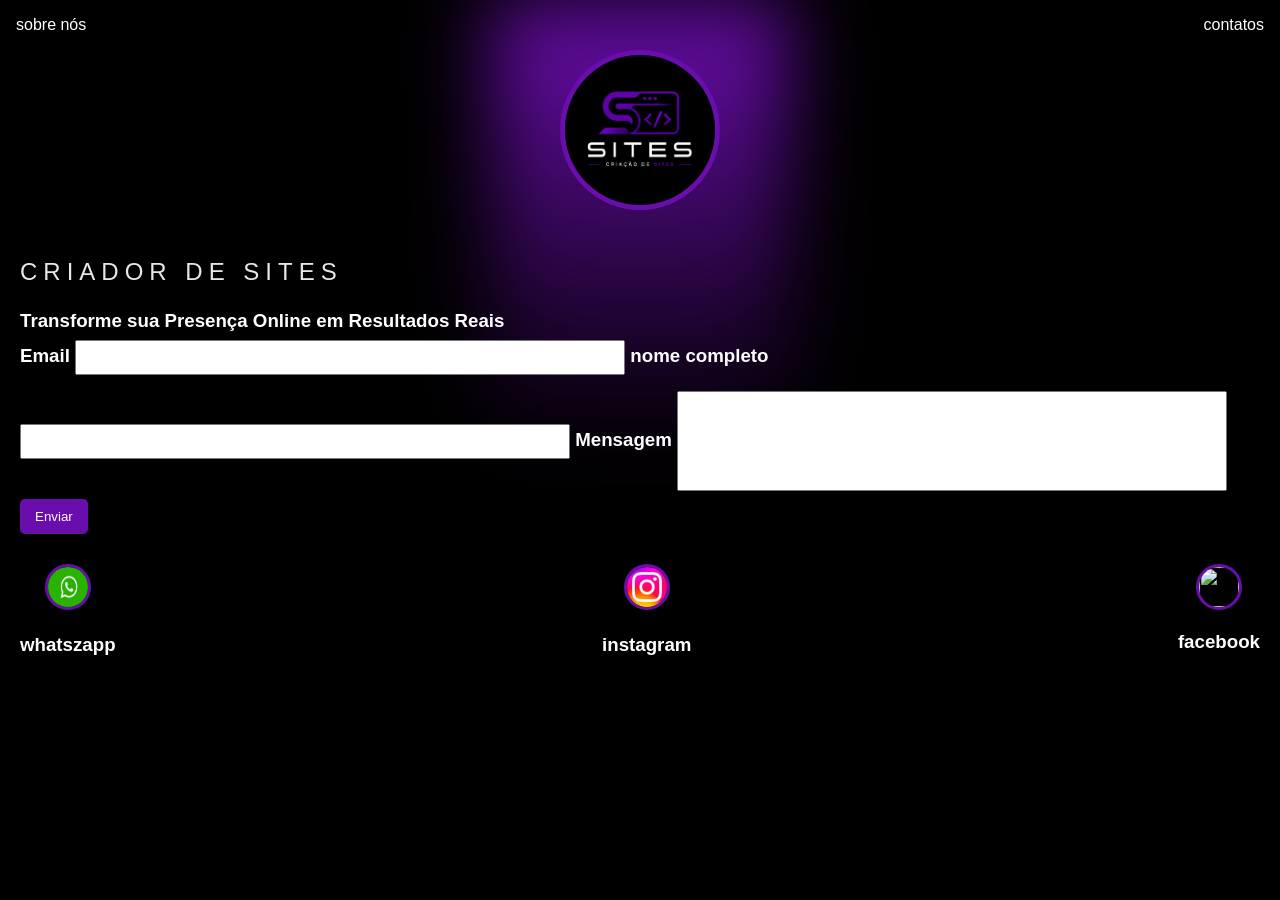
==== contact.html @ 8ce46314 "Add files via upload" ====
<!DOCTYPE html>
<html lang="pt-br">
<head>
  <meta charset="UTF-8">
  <meta name="viewport" content="width=device-width, initial-scale=1.0">
  <meta http-equiv="X-UA-Compatible" content="ie=edge">
  <title>criação de sites</title>
</head>
<body>
  <div class="feixe"></div>
  <link rel="stylesheet" href="index.css">

<nav> 
 <ul> 
    <li><a href="index.html"> sobre nós</a>
    </li>

     <li>
     <a href="contact.html"> contatos</a>
    </li>
 </ul>
 </nav>
 <header> 
<div class="center"> 
 <img src="logo.png"></img></div>
 
 </header>
 <main>
   <section>
   
       <h2>
          <p class="criador-sites">Criador de Sites</p>
       </h2>
       <h3>
       Transforme sua Presença Online em Resultados Reais<b></b>
       
       <div class="container">
<form action="https://formsubmit.co/joaovctr081@gmail.com" method="POST">

    <label for="email">Email</label>
    <input type="email" name="email" id="email" required>
   <label for="name">nome completo</label>
    <input type="name" name="nome" id="nome" required>
    <label for="message">Mensagem</label>
    <input type="text" name="message" id="message" required>

    <button type="submit">Enviar</button>

</form>
       </div>
       
       
       
       
       
       
       <footer> 
 <a> 
 <img src="whatszapp.jpg"></img>
 <p>
   whatszapp
 </p>
 </a>
  <a> 
 <img src="instagram.jpg"> </img>
 <p>
  instagram 
 </p>
 </a>
  <a> 
 <img src="facebook.png"></img>
 <p>
   facebook
 </p>
 </a>
 </footer> 
</body>
</html>
---- index.css ----
body{
    background-color: black;
    color: white;
    min-height: 100vh;
    position: relative;
    margin: 0;
    padding: 0;
    font-family: Arial, Helvetica, sans-serif;
}

ul{
    display: flex;
    list-style-type: none;
    justify-content: space-between;
    align-items: center;
    padding: 16px;
    margin: 0;
}

a{
    color: white;
    text-decoration: none;
}

header img{
    width: 150px;
    height: 150px;
    border-radius: 50%;
    border: 5px solid #6A0DAD;
}

.center{
    text-align: center;
}

main{
    padding: 20px;
}
.criador-sites {
    font-family: 'Oxanium', sans-serif;
    font-weight: 300;
    color: #E5E7EB;
    letter-spacing: 6px;
    text-transform: uppercase;
}

footer{
    display: flex;
    justify-content: space-between;
    text-align: center;
    margin-top: 30px;
}

footer a{
    color: white;
}

footer img{
    width: 40px;
    height: 40px;
    border-radius: 50%;
    border: 3px solid #6A0DAD;
}

input{
    width: 100%;
    max-width: 550px;
    padding: 8px;
    margin: 8px 0;
    box-sizing: border-box;
}

input[type="text"]{
    height: 100px;
}

button{
    background-color: #6A0DAD;
    color: white;
    border: none;
    padding: 10px 15px;
    cursor: pointer;
    border-radius: 5px;
}

button:hover{
    opacity: 0.9;
}

.feixe{
    position: fixed;
    top: 0;
    left: 50%;
    transform: translateX(-50%);
    width: 300px;
    height: 50vh;
    background: linear-gradient(
        to bottom,
        #6A0DAD,
        transparent
    );
    filter: blur(40px);
    pointer-events: none;
    z-index: -1;
}
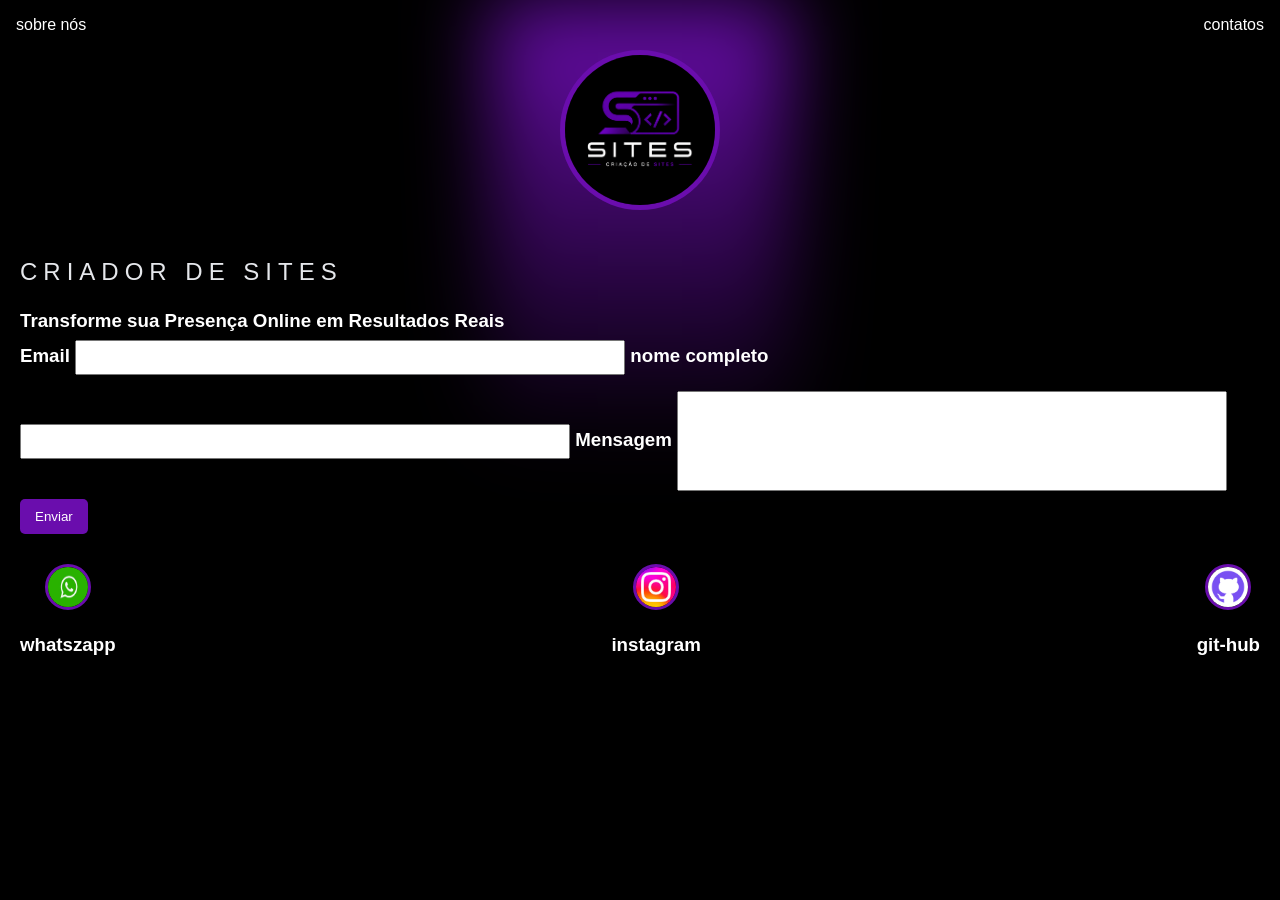
==== commit ac8cca5d: "Update contact.html" ====
--- a/contact.html
+++ b/contact.html
@@ -55,24 +55,23 @@
        
        
        <footer> 
- <a> 
+   <a href=" https://wa.me/qr/MZACWYNJ5K5VE1" target="_blank" rel="noopner noreferrer"> 
  <img src="whatszapp.jpg"></img>
  <p>
    whatszapp
  </p>
  </a>
-  <a> 
+  <a href="https://www.instagram.com/sv.sites?igsh=Y3pxcHB5MjU4anBh" target=" _blank" rel="noopner noreferrer"> 
  <img src="instagram.jpg"> </img>
  <p>
   instagram 
  </p>
- </a>
-  <a> 
- <img src="facebook.png"></img>
+ </a>    <a  href="https://github.com/joaovctr081-png" target=" _blank" ="noopner noreferrer"> 
+ <img src="git.png"    > </img>
  <p>
-   facebook
+  git-hub
  </p>
  </a>
  </footer> 
 </body>
-</html>+</html>
